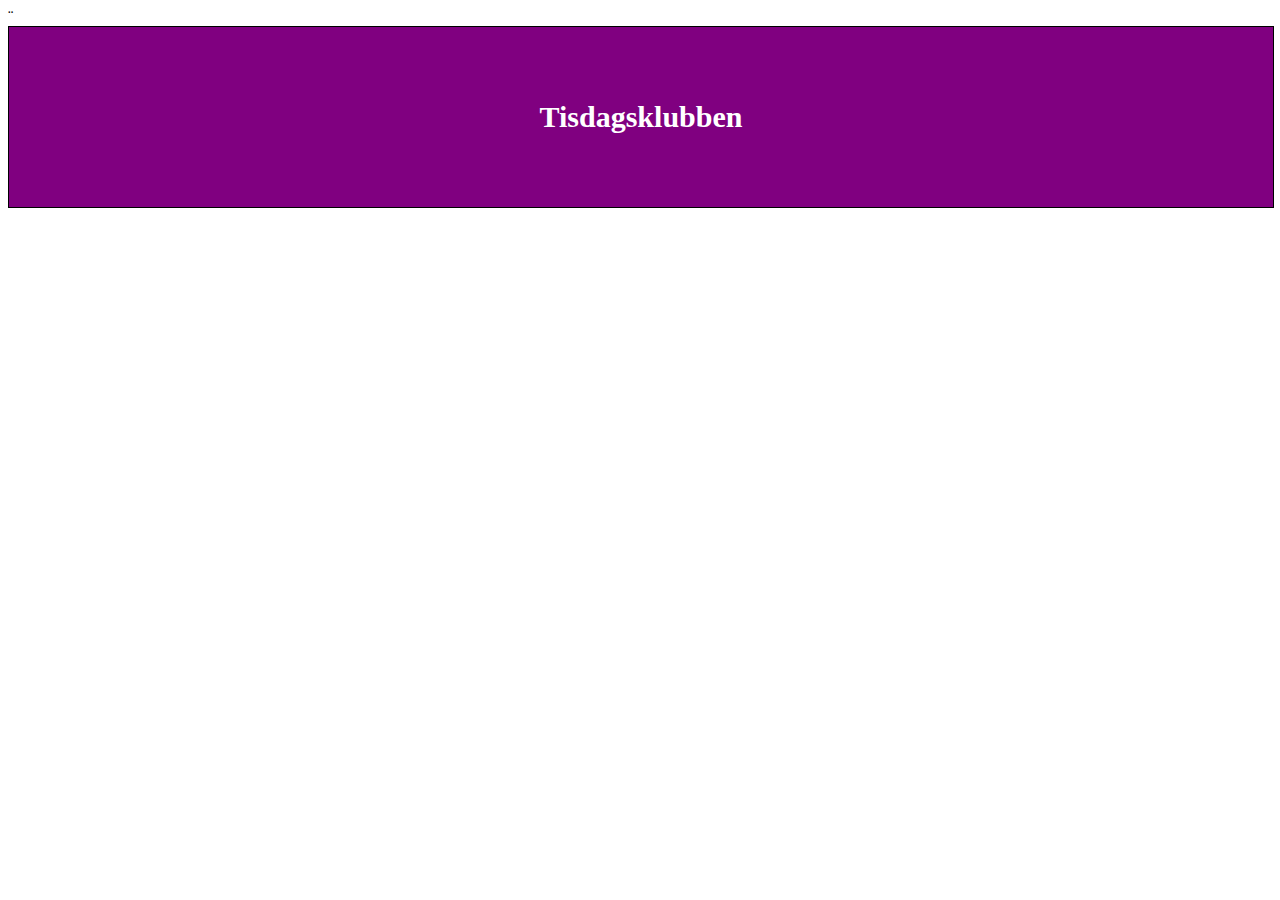
==== index.html @ 331fa01a "navbar" ====
<!DOCTYPE html>
<html lang="en">
<head>
  <meta charset="UTF-8">
  <meta http-equiv="X-UA-Compatible" content="IE=edge">
  <meta name="viewport" content="width=device-width, initial-scale=1.0">¨
  <link rel="stylesheet" href="style.css">
  <title>Changed Title</title>
</head>
<body>
  <nav class="navbar">
      <h1 class="headline">Tisdagsklubben</h1>
  </nav>
  
</body>
</html>
---- style.css ----
.navbar {
    width: 100%;
    height: 20vh;
    background-color: purple;
    border: 1px solid black;
    display: flex;
    justify-content: center;
    align-items: center;
}

.headline {
    font-size: 30px;
    color: white;
}
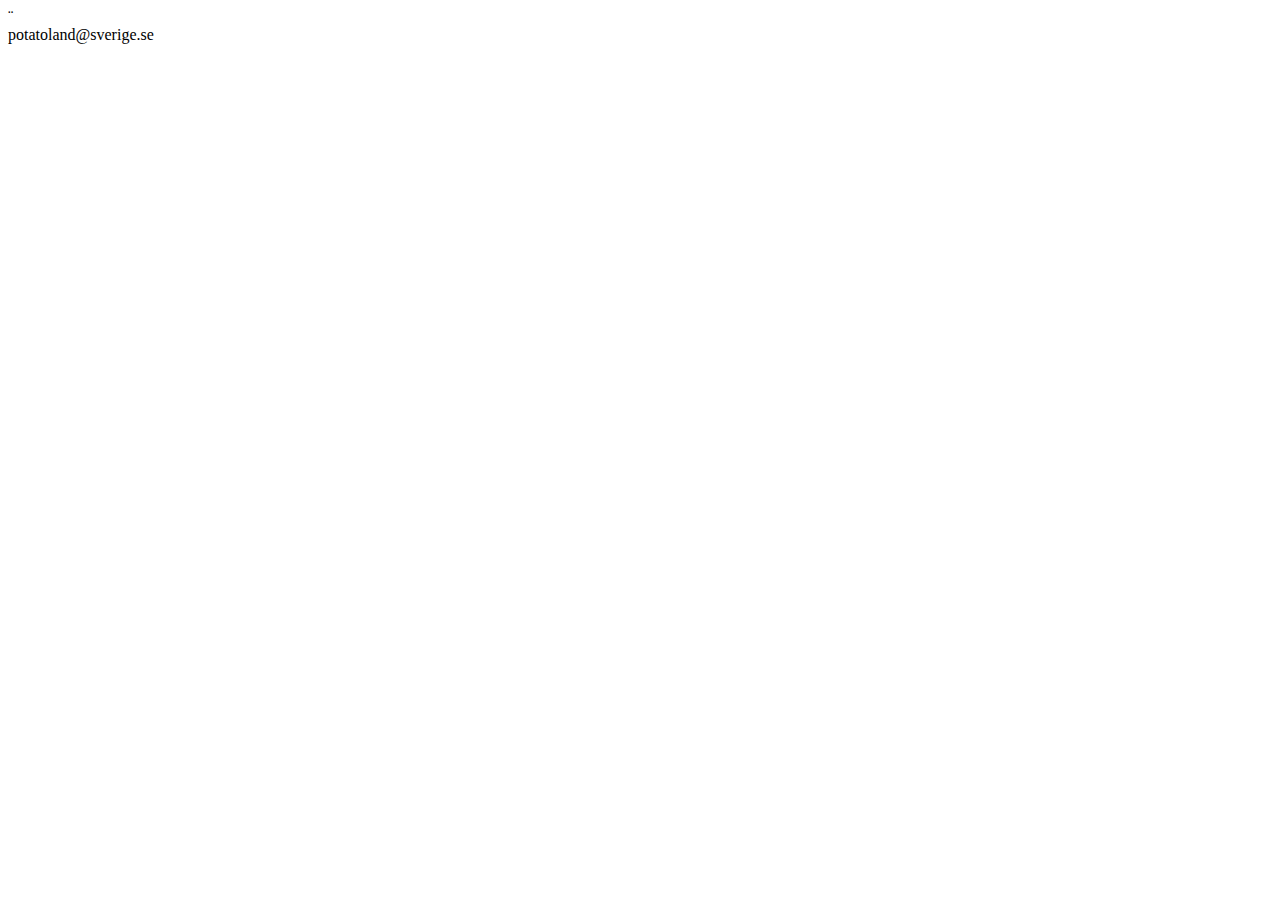
==== commit 84f8bcd3: "add footer" ====
--- a/index.html
+++ b/index.html
@@ -4,13 +4,12 @@
   <meta charset="UTF-8">
   <meta http-equiv="X-UA-Compatible" content="IE=edge">
   <meta name="viewport" content="width=device-width, initial-scale=1.0">¨
-  <link rel="stylesheet" href="style.css">
+  <link rel="stylesheet" href="styles.css">
   <title>Changed Title</title>
 </head>
 <body>
-  <nav class="navbar">
-      <h1 class="headline">Tisdagsklubben</h1>
-  </nav>
-  
+
+
+<footer>  potatoland@sverige.se</footer>
 </body>
 </html>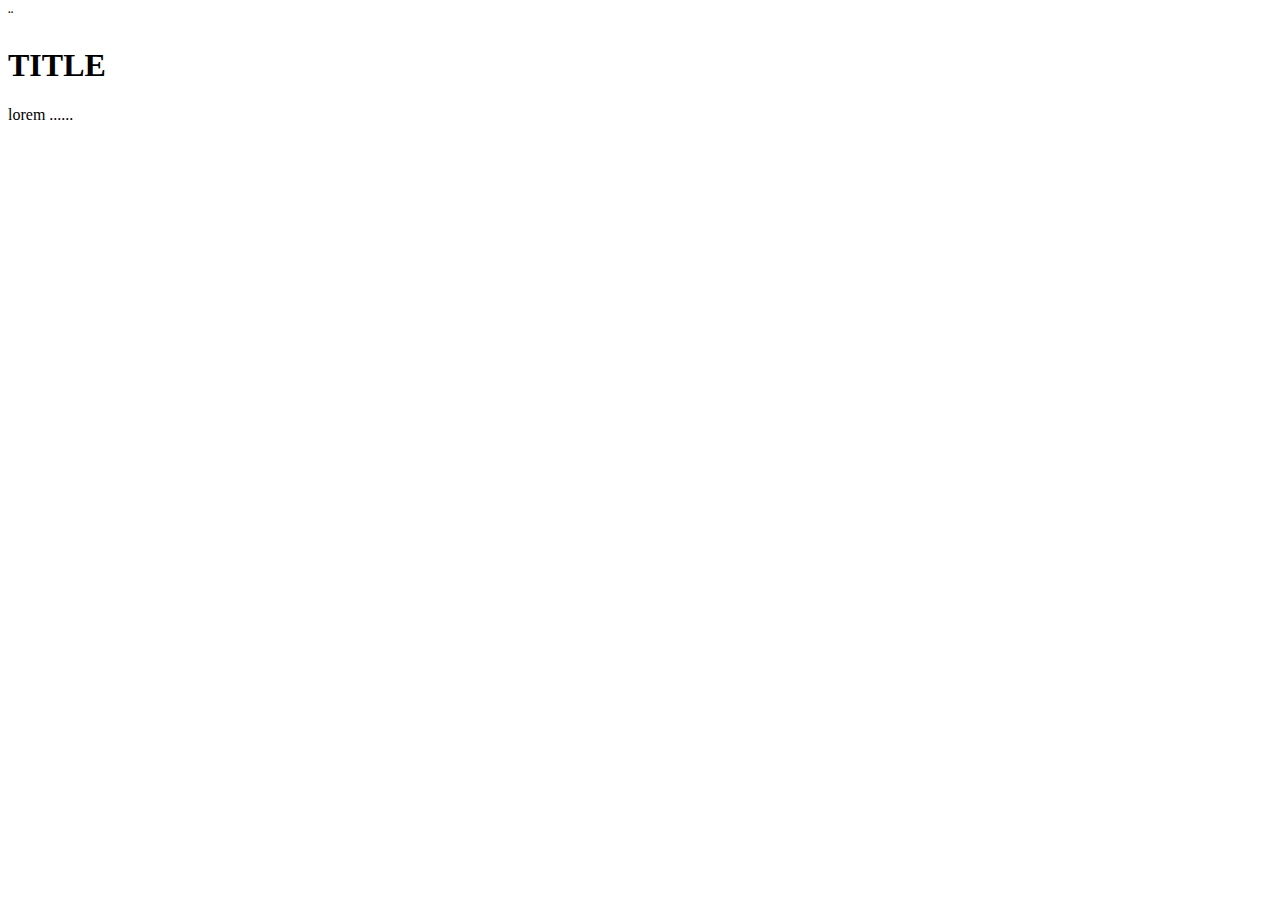
==== commit e4dbfe00: "samantha commit" ====
--- a/index.html
+++ b/index.html
@@ -7,9 +7,11 @@
   <link rel="stylesheet" href="styles.css">
   <title>Changed Title</title>
 </head>
+
 <body>
-
-
-<footer>  potatoland@sverige.se</footer>
+  <header>
+    <h1> TITLE</h1>
+    <p> lorem ......  </p>
+  </header>
 </body>
 </html>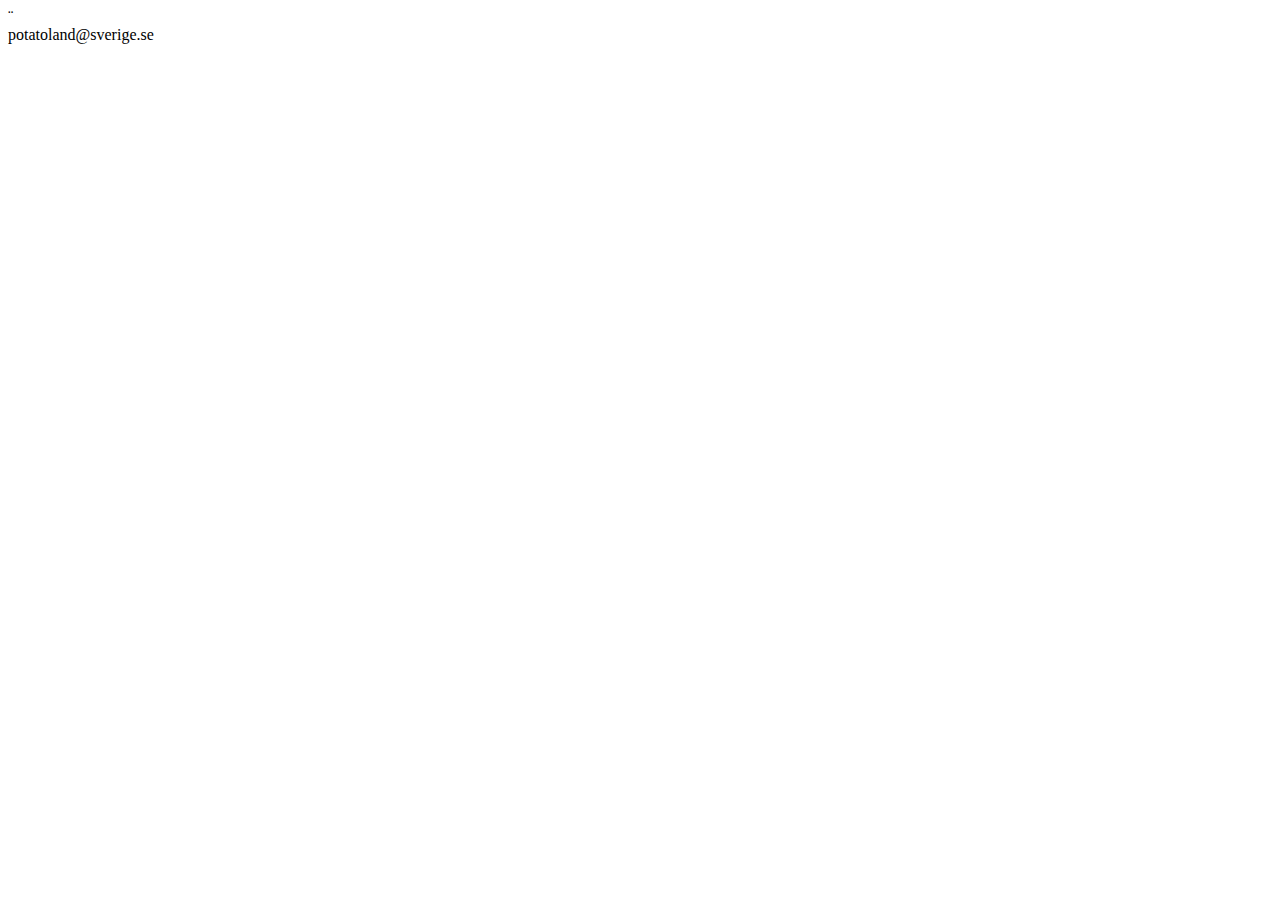
==== commit 18c25eac: "Merge pull request #4 from AlexisFlach/footer-ursula" ====
--- a/index.html
+++ b/index.html
@@ -7,11 +7,9 @@
   <link rel="stylesheet" href="styles.css">
   <title>Changed Title</title>
 </head>
+<body>
 
-<body>
-  <header>
-    <h1> TITLE</h1>
-    <p> lorem ......  </p>
-  </header>
+
+<footer>  potatoland@sverige.se</footer>
 </body>
 </html>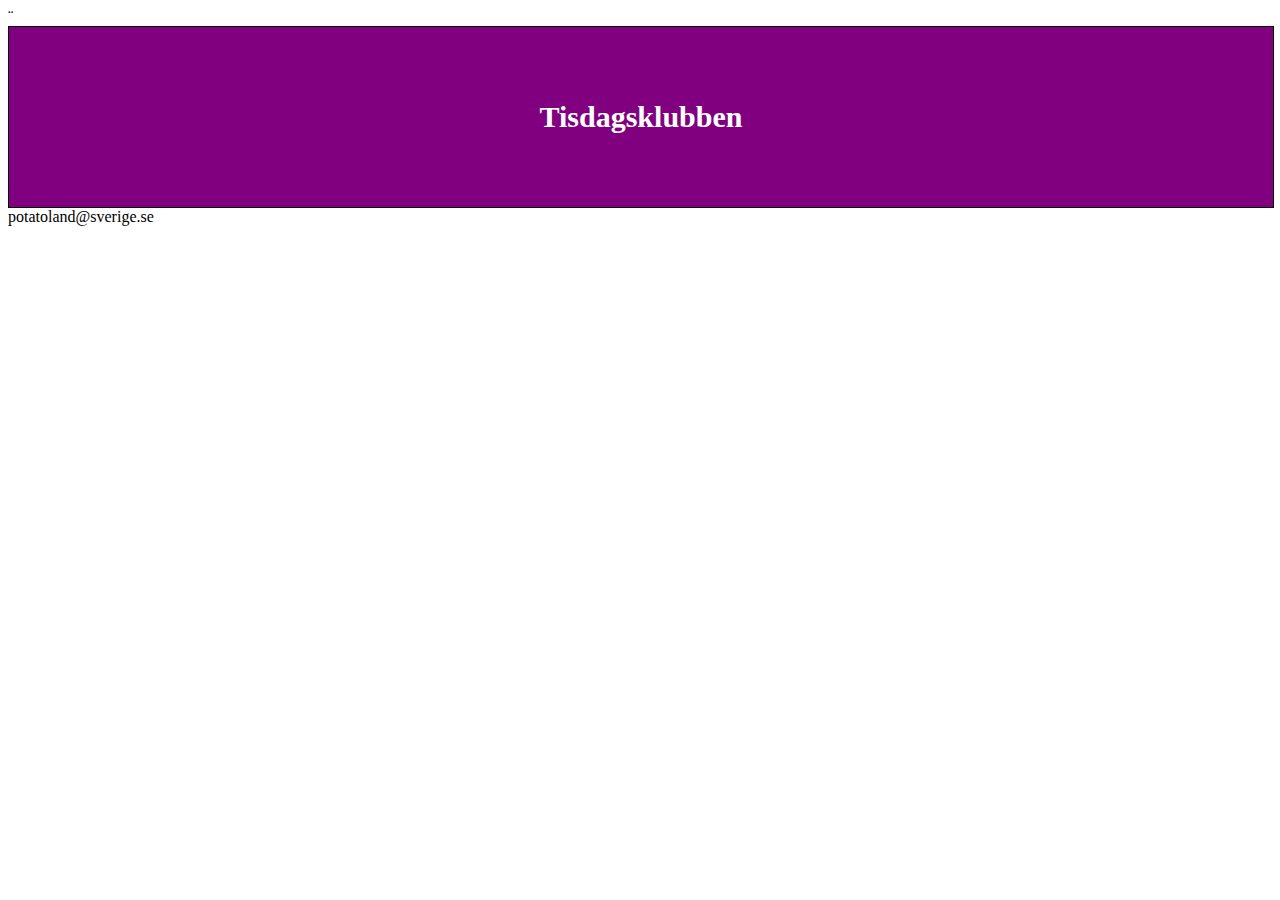
==== commit 2ada6717: "Merge branch 'main' into navbar" ====
--- a/index.html
+++ b/index.html
@@ -4,12 +4,19 @@
   <meta charset="UTF-8">
   <meta http-equiv="X-UA-Compatible" content="IE=edge">
   <meta name="viewport" content="width=device-width, initial-scale=1.0">¨
-  <link rel="stylesheet" href="styles.css">
+  <link rel="stylesheet" href="style.css">
   <title>Changed Title</title>
 </head>
 <body>
 
+  <nav class="navbar">
+      <h1 class="headline">Tisdagsklubben</h1>
+  </nav>
+  
+
+
 
 <footer>  potatoland@sverige.se</footer>
+
 </body>
 </html>--- a/style.css
+++ b/style.css
@@ -0,0 +1,19 @@
+
+.navbar {
+    width: 100%;
+    height: 20vh;
+    background-color: purple;
+    border: 1px solid black;
+    display: flex;
+    justify-content: center;
+    align-items: center;
+}
+
+.headline {
+    font-size: 30px;
+    color: white;
+
+.bgcolor {
+    background-color: blue;
+
+}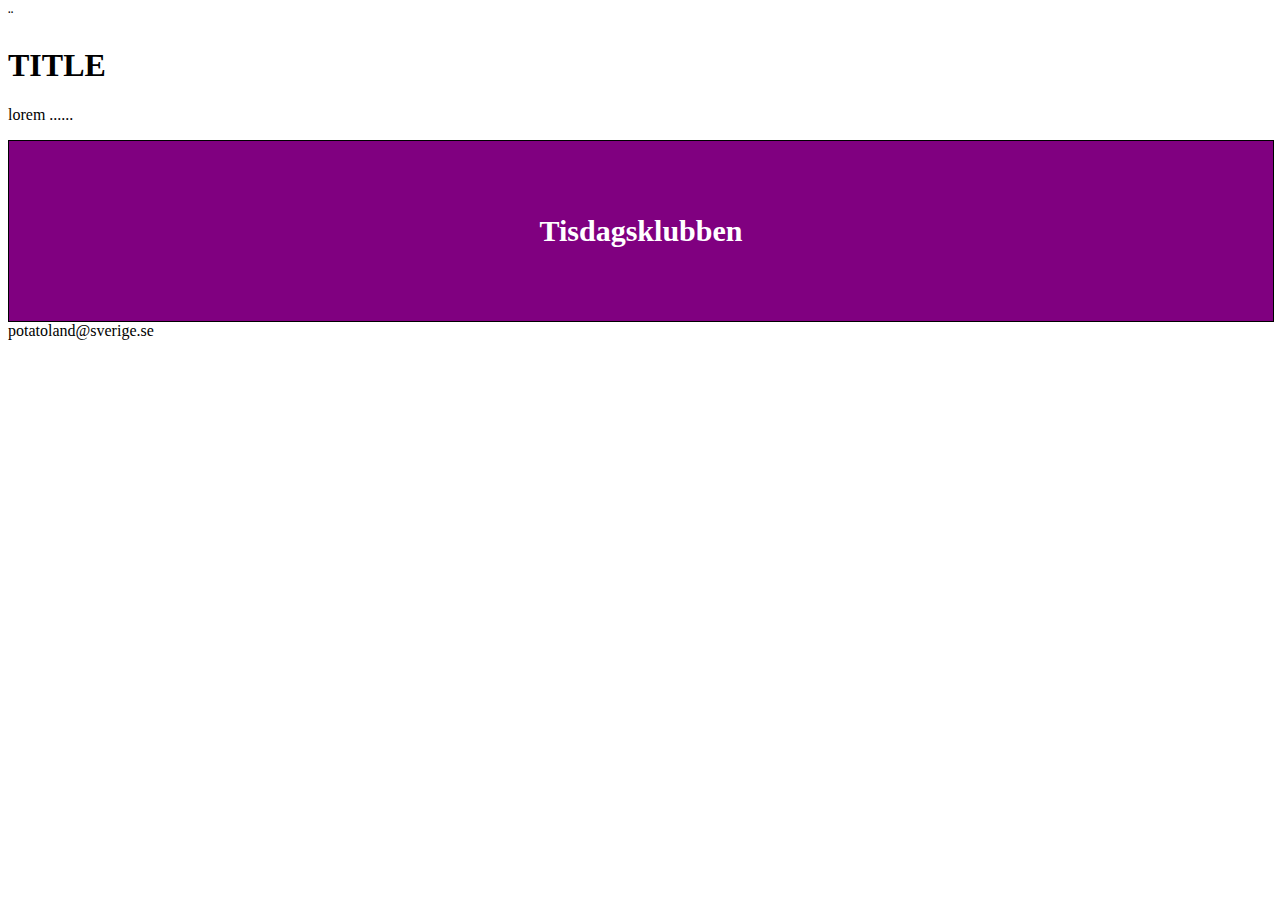
==== commit 2ac38b24: "Merge branch 'main' into Title" ====
--- a/index.html
+++ b/index.html
@@ -7,7 +7,12 @@
   <link rel="stylesheet" href="style.css">
   <title>Changed Title</title>
 </head>
+
 <body>
+  <header>
+    <h1> TITLE</h1>
+    <p> lorem ......  </p>
+  </header>
 
   <nav class="navbar">
       <h1 class="headline">Tisdagsklubben</h1>
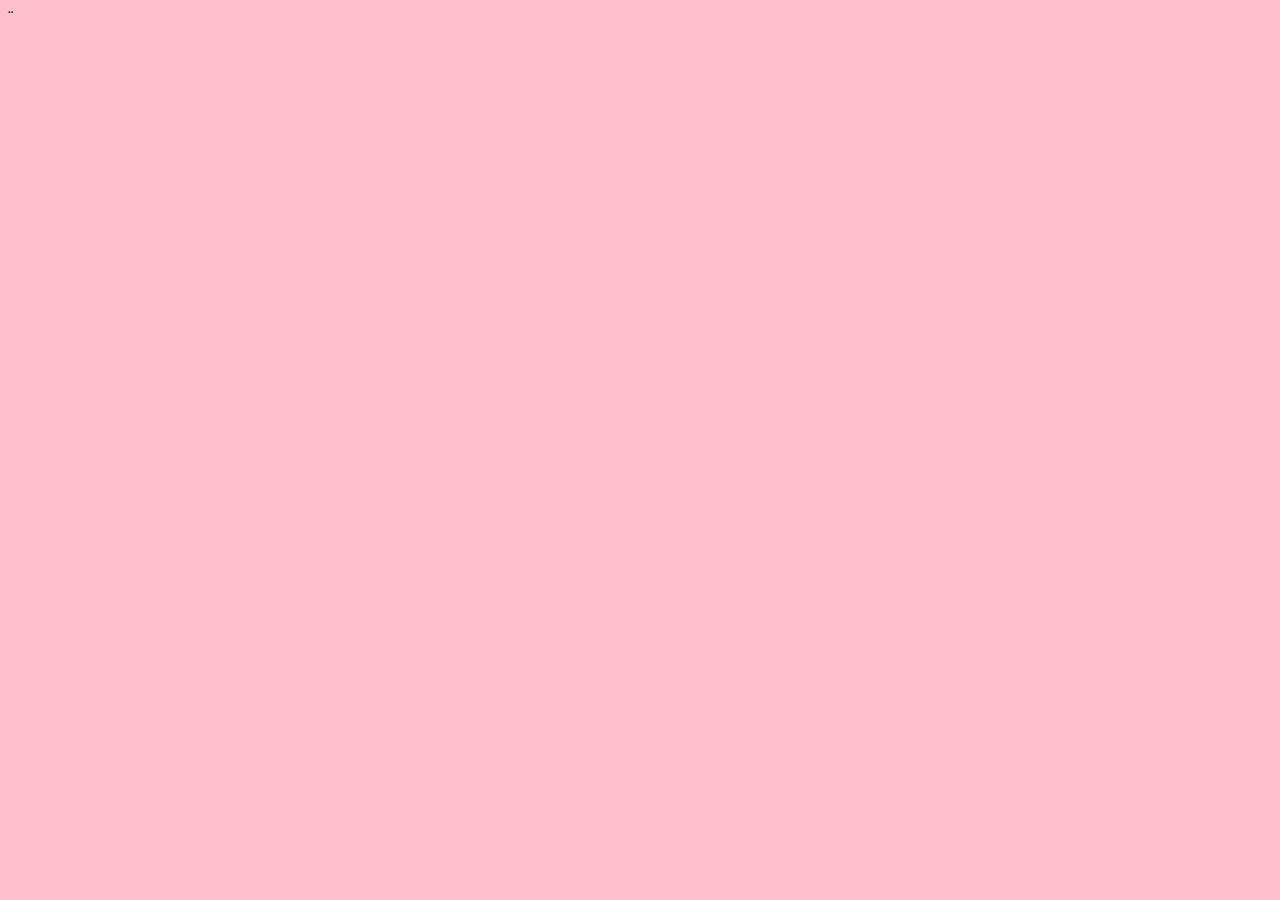
==== commit dd935bfb: "add" ====
--- a/index.html
+++ b/index.html
@@ -7,21 +7,7 @@
   <link rel="stylesheet" href="style.css">
   <title>Changed Title</title>
 </head>
-
 <body>
-  <header>
-    <h1> TITLE</h1>
-    <p> lorem ......  </p>
-  </header>
-
-  <nav class="navbar">
-      <h1 class="headline">Tisdagsklubben</h1>
-  </nav>
   
-
-
-
-<footer>  potatoland@sverige.se</footer>
-
 </body>
 </html>--- a/style.css
+++ b/style.css
@@ -1,19 +1,3 @@
-
-.navbar {
-    width: 100%;
-    height: 20vh;
-    background-color: purple;
-    border: 1px solid black;
-    display: flex;
-    justify-content: center;
-    align-items: center;
-}
-
-.headline {
-    font-size: 30px;
-    color: white;
-
-.bgcolor {
-    background-color: blue;
-
+body {
+  background-color: pink;
 }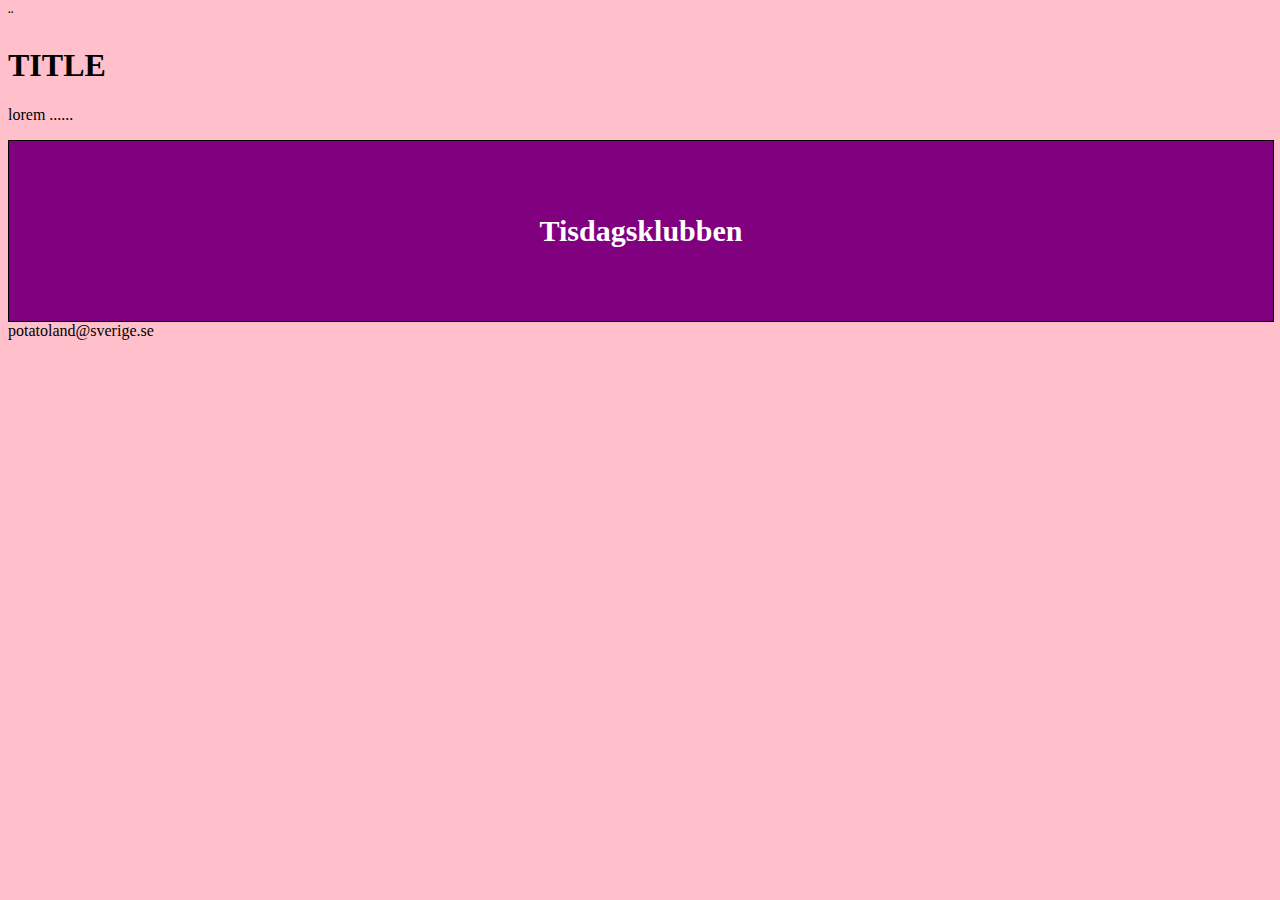
==== commit 21a4982d: "add gitignore" ====
--- a/index.html
+++ b/index.html
@@ -7,7 +7,21 @@
   <link rel="stylesheet" href="style.css">
   <title>Changed Title</title>
 </head>
+
 <body>
+  <header>
+    <h1> TITLE</h1>
+    <p> lorem ......  </p>
+  </header>
+
+  <nav class="navbar">
+      <h1 class="headline">Tisdagsklubben</h1>
+  </nav>
   
+
+
+
+<footer>  potatoland@sverige.se</footer>
+
 </body>
 </html>--- a/style.css
+++ b/style.css
@@ -1,3 +1,23 @@
+
 body {
   background-color: pink;
+
+}
+.navbar {
+    width: 100%;
+    height: 20vh;
+    background-color: purple;
+    border: 1px solid black;
+    display: flex;
+    justify-content: center;
+    align-items: center;
+}
+
+.headline {
+    font-size: 30px;
+    color: white;
+
+.bgcolor {
+    background-color: blue;
+
 }